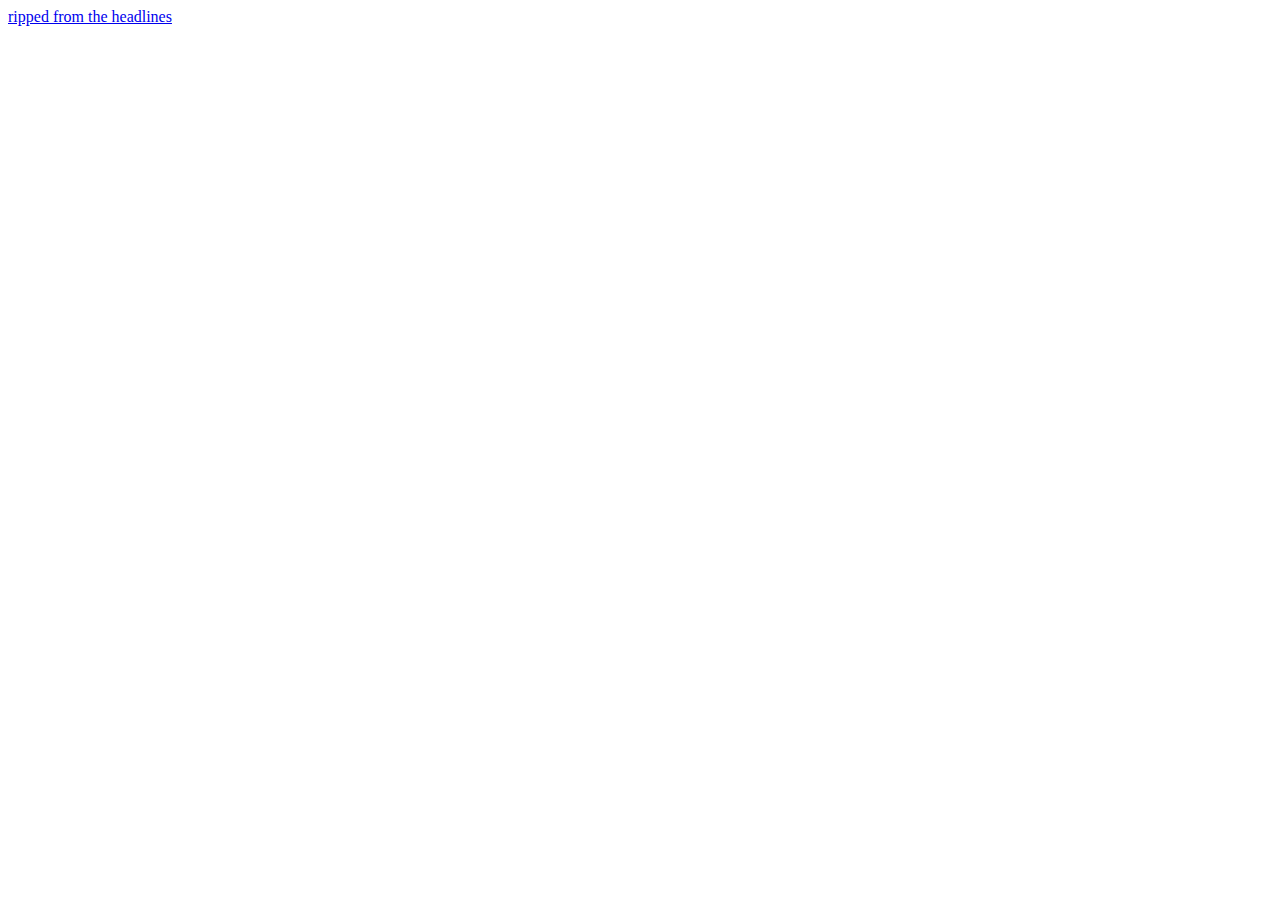
==== index.html @ ec27c982 "fix index" ====
<!DOCTYPE html>
<html lang="en">
  <head>
    <meta http-equiv="X-UA-Compatible" content="IE=edge"/>
    <meta charset="UTF-8"/>
    <meta name="viewport" content="width=device-width, initial-scale=1"/>
    <meta name="robots" content="index,follow"/>
    <meta name="googlebot" content="index,follow"/>
    <link rel="icon" href="./dist/img/favicon.ico?v=1.0" type="image/x-icon">
    <title>sfpc</title>
  </head>
  <body>
    <a href='./code-poetry/ripped-from-the-headlines.html'>ripped from the headlines</a>


  </body>
</html>
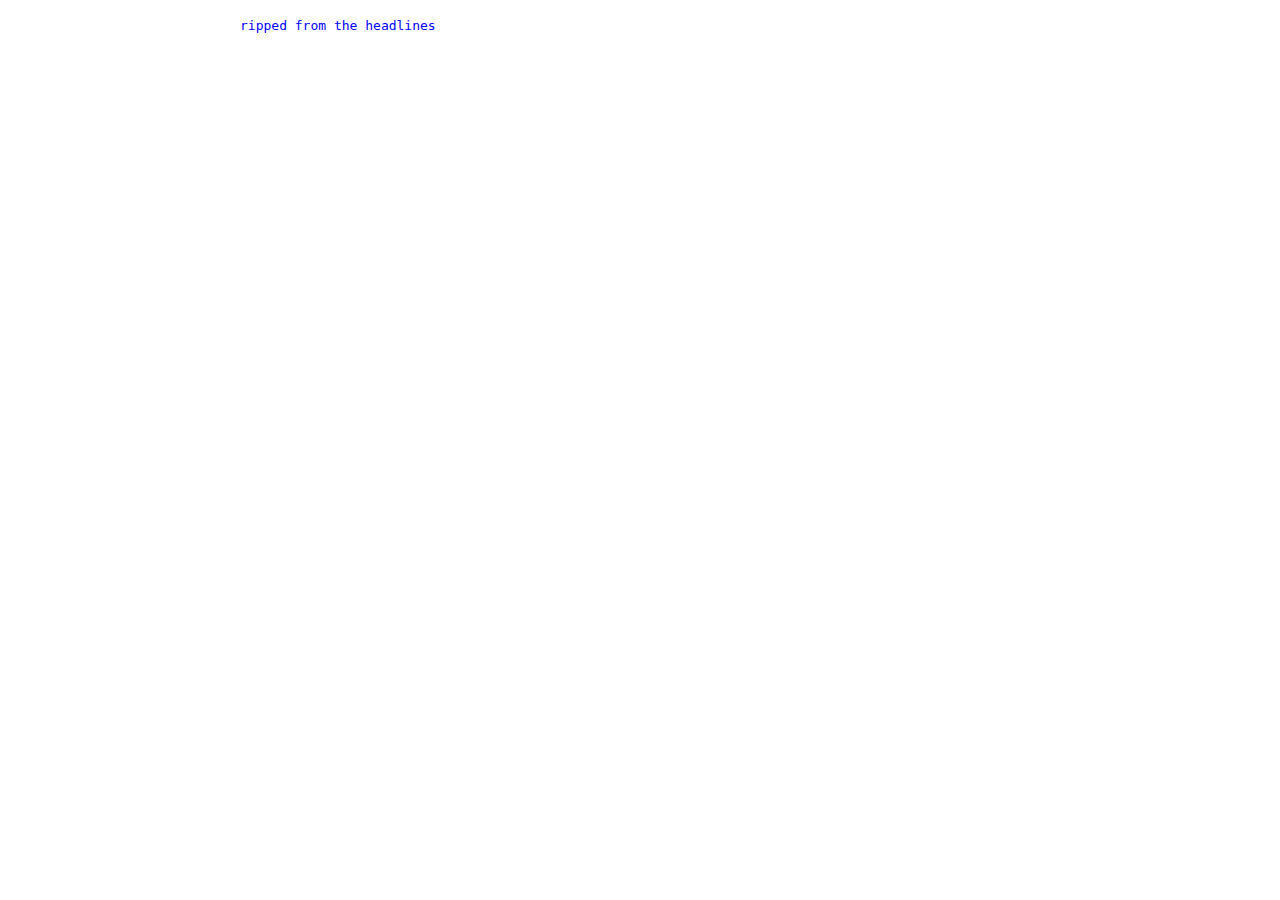
==== commit 5c8d0743: "update landing page styling" ====
--- a/index.html
+++ b/index.html
@@ -8,10 +8,32 @@
     <meta name="googlebot" content="index,follow"/>
     <link rel="icon" href="./dist/img/favicon.ico?v=1.0" type="image/x-icon">
     <title>sfpc</title>
+    <style>
+      a {
+        font-family: monospace;
+        color: blue;
+        text-decoration: none;
+      }
+      a:hover {
+        text-decoration: underline;
+      }
+      main, body {
+        margin: 0;
+      }
+      body {
+        padding: 1rem;
+      }
+      #main {
+        max-width: 800px;
+        width: 100%;
+        margin: 0 auto;
+      }
+    </style>
   </head>
   <body>
-    <a href='./code-poetry/ripped-from-the-headlines.html'>ripped from the headlines</a>
-
+    <div id='main'>
+      <a href='./code-poetry/ripped-from-the-headlines.html'>ripped from the headlines</a>
+    </div>
 
   </body>
 </html>
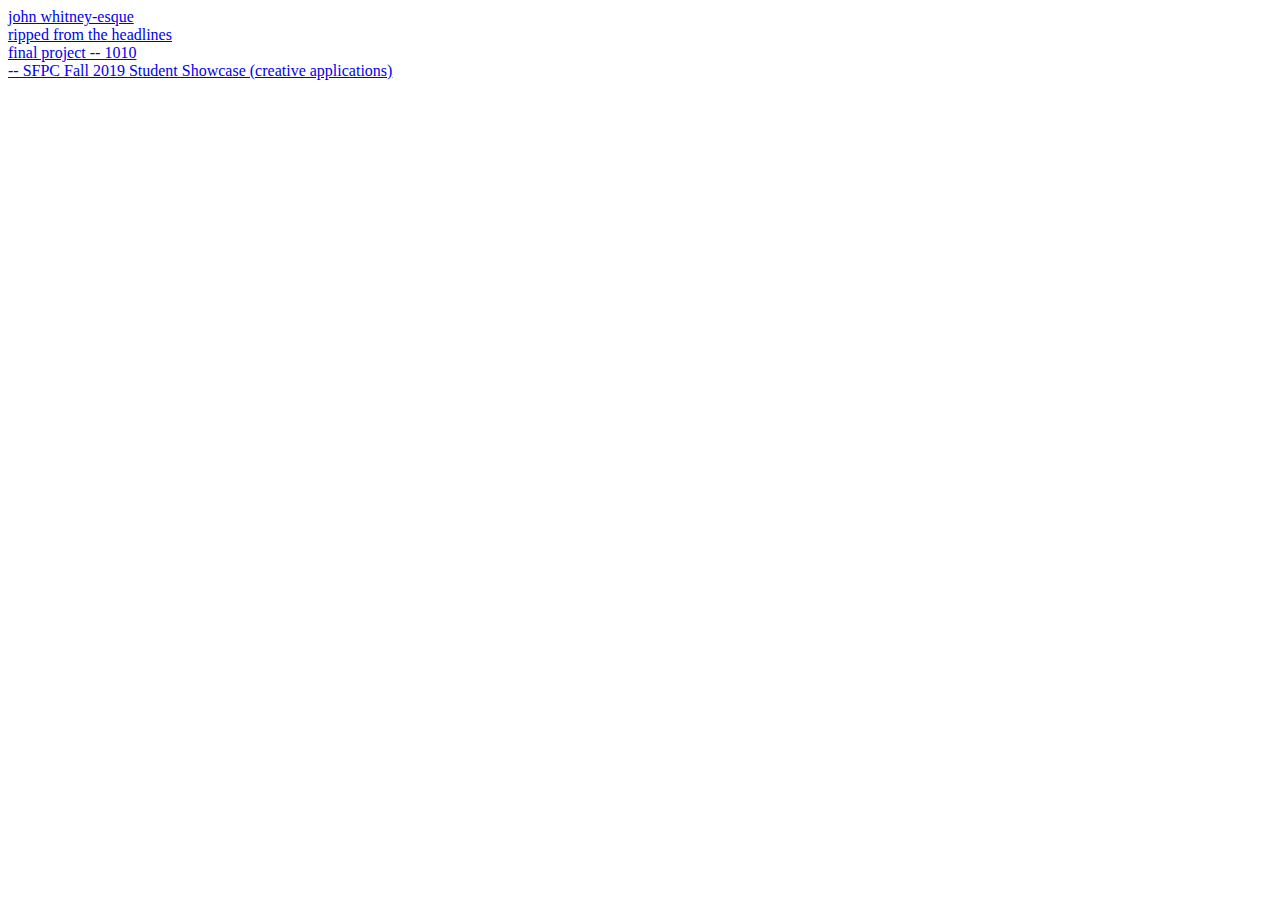
==== commit 215ec409: "add link" ====
--- a/index.html
+++ b/index.html
@@ -8,32 +8,31 @@
     <meta name="googlebot" content="index,follow"/>
     <link rel="icon" href="./dist/img/favicon.ico?v=1.0" type="image/x-icon">
     <title>sfpc</title>
-    <style>
-      a {
-        font-family: monospace;
-        color: blue;
-        text-decoration: none;
-      }
-      a:hover {
-        text-decoration: underline;
-      }
-      main, body {
-        margin: 0;
-      }
-      body {
-        padding: 1rem;
-      }
-      #main {
-        max-width: 800px;
-        width: 100%;
-        margin: 0 auto;
-      }
-    </style>
+    <link href='./css/base.css' rel='stylesheet' type='text/css'></link>
   </head>
   <body>
     <div id='main'>
-      <a href='./code-poetry/ripped-from-the-headlines.html'>ripped from the headlines</a>
+      <div>
+        <a href='https://vimeo.com/367877072' target='_blank'>john whitney-esque</a>
+      </div>
+      <div>
+        <a href='./code-poetry/ripped-from-the-headlines.html' target='_blank'>ripped from the headlines</a>
+      </div>
+      <div>
+        <a href='https://vimeo.com/384268866' target='_blank'>final project -- 1010</a>
+        <div>
+            <a href='https://www.creativeapplications.net/education/sfpc-fall-2019-student-showcase/' target='_blank'>-- SFPC Fall 2019 Student Showcase (creative applications)</a>
+        </div>
+      </div>
     </div>
+
+    <script>
+      window.dataLayer = window.dataLayer || [];
+      function gtag(){dataLayer.push(arguments);}
+      gtag('js', new Date());
+
+      gtag('config', 'UA-111507541-1');
+    </script>
 
   </body>
 </html>
